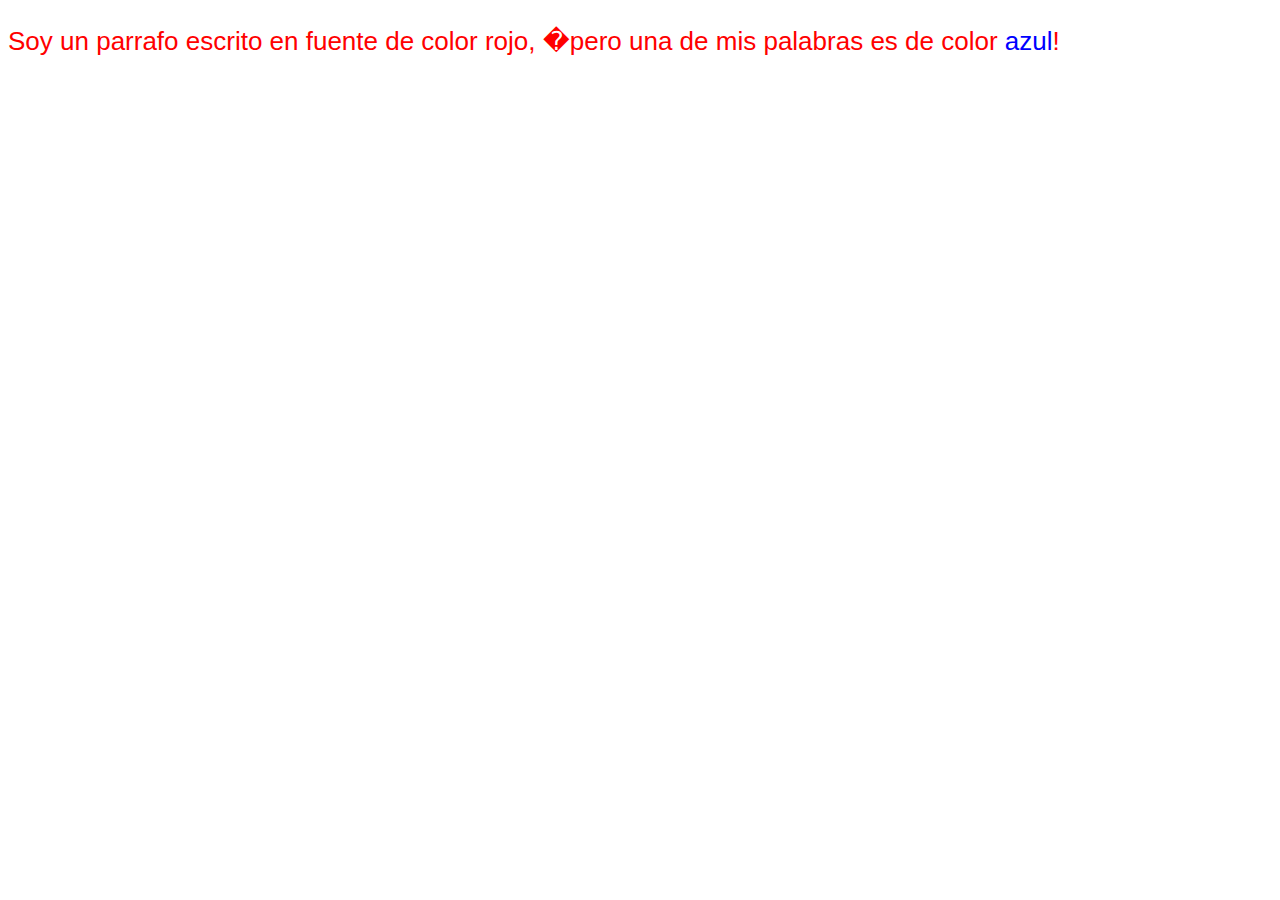
==== practica_5/index.html @ 3f525064 "parcial" ====
<!Doctype html>
<html>
<head>
	<title>practica_5</title>
	<link type="text/css" rel= "stylesheet" href="stylesheet.css"/>
	</head>
	<body>
	<p> Soy un parrafo escrito en fuente de color rojo, �pero una de mis palabras es de color <span>azul</span>!
	</p>
	</body>
	
	</html>
---- practica_5/stylesheet.css ----
p {
	font-family: Arial;
	color: red;
	font-size: 26px;
	
	}
	span {
		color: blue;
	}
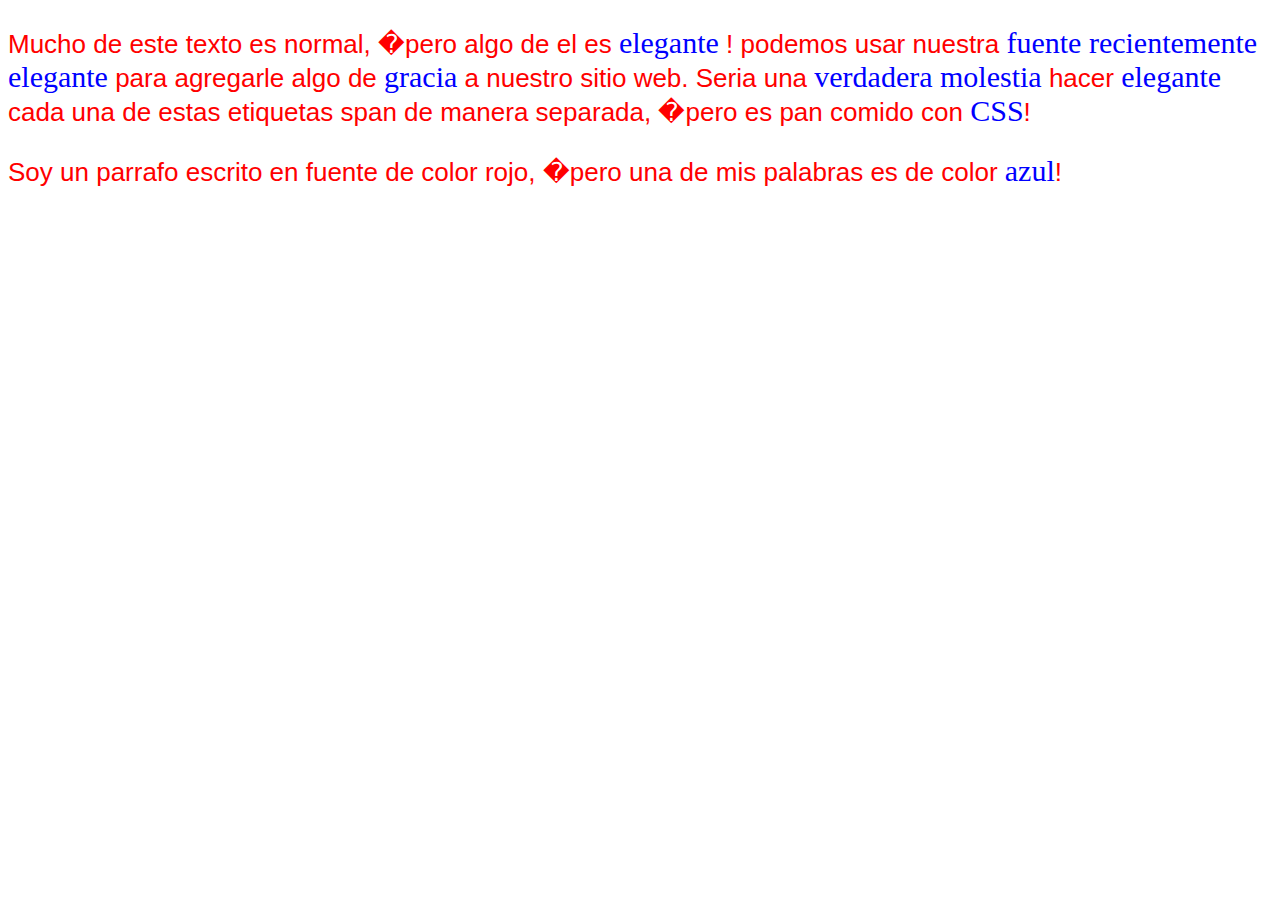
==== commit 1a8c04de: "no era parcial jaja" ====
--- a/practica_5/index.html
+++ b/practica_5/index.html
@@ -5,6 +5,10 @@
 	<link type="text/css" rel= "stylesheet" href="stylesheet.css"/>
 	</head>
 	<body>
+	<p>Mucho de este texto es normal, �pero algo de el es <span>elegante</span>
+	! podemos usar nuestra <span> fuente recientemente elegante</span> para agregarle algo de <span>gracia</span> a nuestro sitio web. 
+	Seria una <span>verdadera molestia</span> hacer <span>elegante</span> cada una de estas etiquetas span de manera separada, 
+	�pero es pan comido con <span>CSS</span>! </p> 
 	<p> Soy un parrafo escrito en fuente de color rojo, �pero una de mis palabras es de color <span>azul</span>!
 	</p>
 	</body>
--- a/practica_5/stylesheet.css
+++ b/practica_5/stylesheet.css
@@ -6,4 +6,7 @@
 	}
 	span {
 		color: blue;
-	}+		font-family: Cursive;
+		font-size: 30px;
+	}
+	